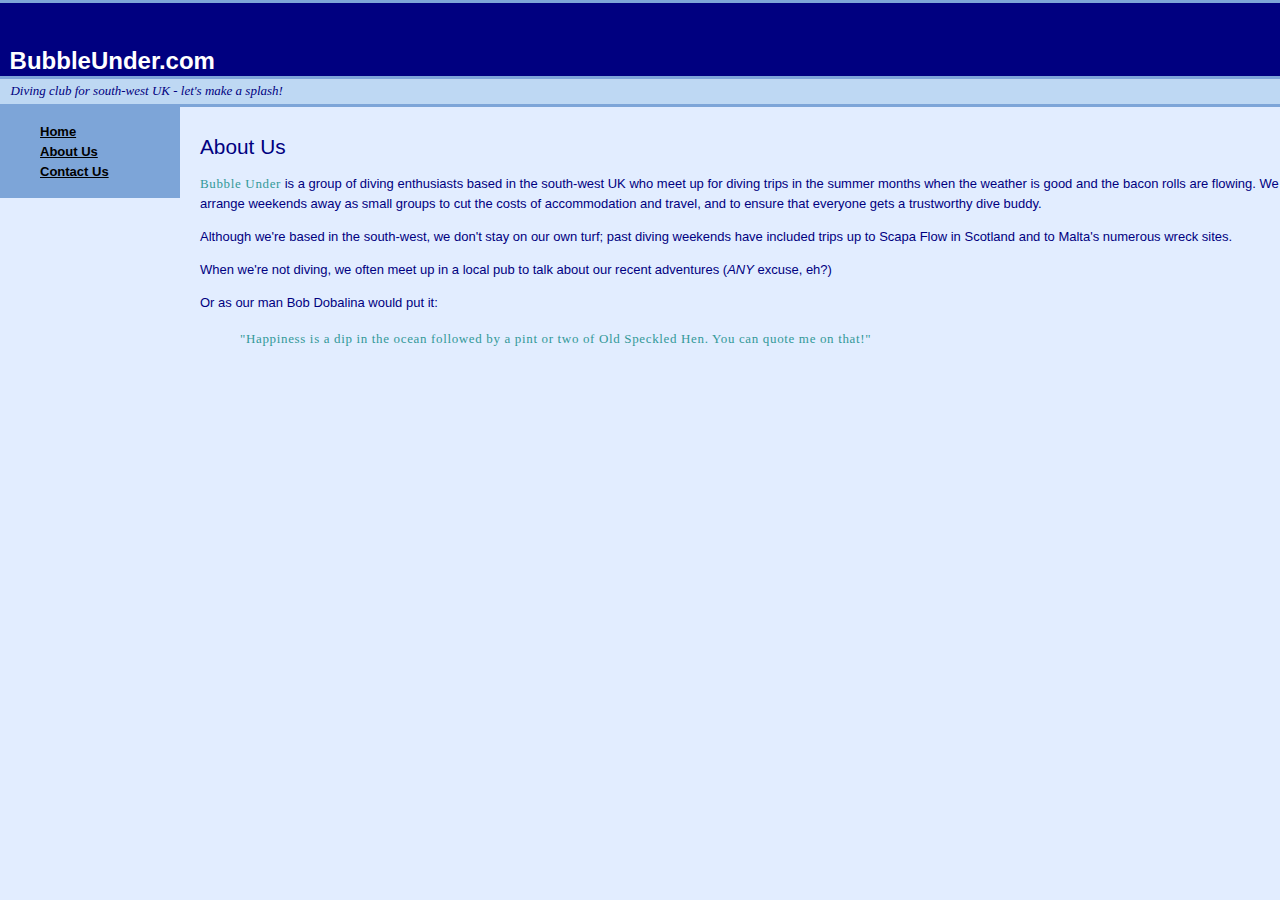
==== public_html/about.html @ e812c768 "Did alot of adding to the pages today." ====
<!DOCTYPE html>
<html lang="en">
    <head>
        <title>About BubbleUnder.com: who we are and what this site is for</title>
        <meta charset="utf-8">
        <meta name="viewport" content="width=device-width, initial-scale=1.0">
        <!-- <link href="reset.css" rel="stylesheet" type="text/css"> -->
        <link href="style1.css" rel="stylesheet" type="text/css"/>
    </head>
    <body>
        <div id="header">
            <div id="sitebranding">
                <h1>BubbleUnder.com</h1>
            </div>
            <div id="tagline">
                <p>
                    Diving club for south-west UK - let's make a splash!
                </p>
            </div>
        </div> <!-- end of header div -->
        <div id="navigation">
            <ul>
                <li><a href="index.html">Home</a></li>
                <li><a href="about.html">About Us</a></li>
                <li><a href="contact.html">Contact Us</a></li>
            </ul>
        </div> <!-- end of navigation div -->
        <div id="bodycontent">	
            <h2>About Us</h2>
            <p>
                <span class="fun">Bubble Under</span> is a group of diving enthusiasts based in the south-west UK who meet up for diving trips in the summer months when the weather is good and the bacon rolls are flowing. 
                We arrange weekends away as small groups to cut the costs of accommodation and travel, and to ensure that everyone gets a trustworthy dive buddy.
            </p>
            <p>
                Although we're based in the south-west, we don't stay on our own turf; past diving weekends have included trips up to Scapa Flow in Scotland and to Malta's numerous wreck sites.
            </p>
            <p>
                When we're not diving, we often meet up in a local pub to talk about our recent adventures (<em>any</em> excuse, eh?)
            </p>
            <p>
                Or as our man Bob Dobalina would put it:
            </p>
            <blockquote>	
                <p class="fun">
                    "Happiness is a dip in the ocean followed by a pint or two of Old Speckled Hen. You can quote me on that!"
                </p>
            </blockquote>
        </div> <!-- end of bodycontent div -->	
    </body>
</html>
---- public_html/style1.css ----
/* 
    Created on : Jul 20, 2014, 8:25:14 PM
    Author     : david dodd
    Website    : playscrape.com
    CSS for Bubble Under site
*/

body {
    font-family: Verdana, Helvetica, Arial, sans-serif;
    background-color: #e2edff;
    line-height: 125%;
    padding: 0px;
    margin: 0px;
}

h1, h2, h3 {
    font-family: "Trebuchet MS", Helvetica, Arial, sans-serif;
}

h1 {
    font-size: x-large;
    background-color: navy;
    color: white;
    padding-top: 2em;
    padding-bottom: .2em;
    padding-left: .4em;
    margin: 0px;
}

h2 {
    color: navy;
    font-size: 130%;
    font-weight: normal;
    padding-top: 15px;
}

h2, ul {
    margin-top: 15px;
}

li {
    font-size: small;
    list-style-type: none;
}

p {
    font-size: small;
    color: navy;
}

#tagline p {
    font-style: italic;
    font-family: Georgia, Times, serif;
    background-color: #bed8f3;
    border-top: 3px solid #7da5d8;
    border-bottom: 3px solid #7da5d8;
    padding-top: .2em;
    padding-bottom: .2em;
    padding-left: .8em;
    margin: 0px;
}

em {
    text-transform: uppercase;
}

a {
   font-weight: bold;
}

a:link {
    color: black;
}

a:visited {
    color: navy;
}

a:hover {
    text-decoration: none;
    color: white;
    background-color: navy;
}

a:active {
    color: aqua;
    background-color: navy;
}

.fun {
    color: #339999;
    font-family: Georgia, Times, serif;
    letter-spacing: 0.05em;
}

#navigation {
    width: 180px;
    background-color: #7da5d8;
}

#header {
    border-top: 3px solid #7da5d8;
}

/*
This section deals with the position of items on the screen. It uses absolute positioning - fixed x and y
coordinates measured from the top-left corner of the browser's content display.
*/

#navigation, #bodycontent, #header {
    position: absolute;
}

#navigation, #bodycontent {
    top: 107px;
}

#bodycontent {
    left: 200px;
}

#header {
    width: 100%;
}

.feature {
    float: right;
    margin: 10px;
}
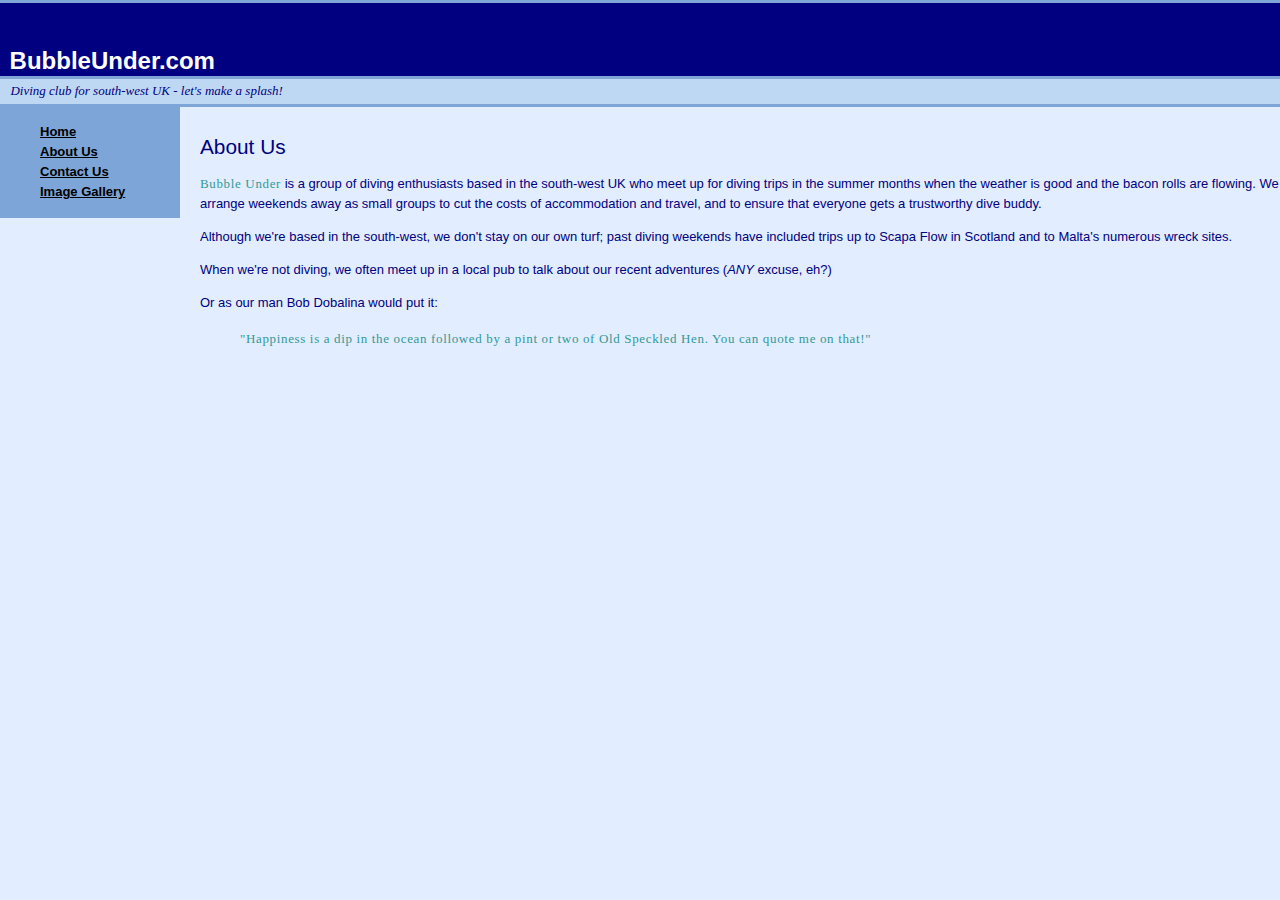
==== commit abd73ebe: "Updates" ====
--- a/public_html/about.html
+++ b/public_html/about.html
@@ -23,6 +23,7 @@
                 <li><a href="index.html">Home</a></li>
                 <li><a href="about.html">About Us</a></li>
                 <li><a href="contact.html">Contact Us</a></li>
+                <li><a href="gallery.html">Image Gallery</a></li>
             </ul>
         </div> <!-- end of navigation div -->
         <div id="bodycontent">	
--- a/public_html/style1.css
+++ b/public_html/style1.css
@@ -126,4 +126,27 @@
 .feature {
     float: right;
     margin: 10px;
+}
+
+.galleryphoto p {
+    font-size: 65%;
+    font-weight: bold;
+    margin-top: 0px;
+    width: 430px;
+    line-height: 1.4em;
+}
+
+.photocredit {
+    font-weight: normal;
+    color: gray;
+}
+
+.galleryphoto img {
+    border: 15px solid white;
+}
+
+.galleryphoto {
+    padding-bottom: 20px;
+    border-bottom: 1px solid navy;
+    margin-bottom: 10px;
 }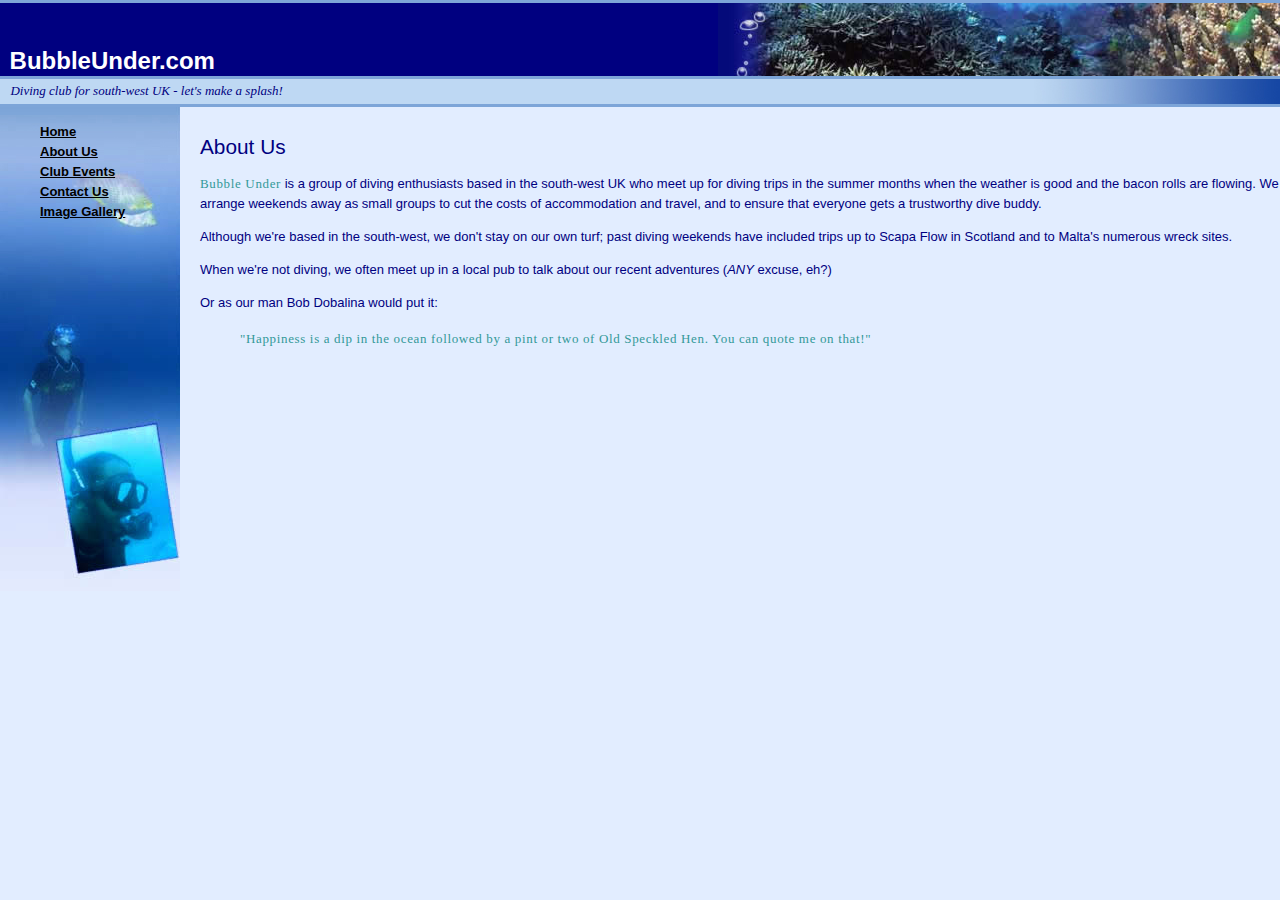
==== commit 94f89d66: "Added page for events. Plus added events table and CSS for table. Added more graphics to the backgro" ====
--- a/public_html/about.html
+++ b/public_html/about.html
@@ -22,6 +22,7 @@
             <ul>
                 <li><a href="index.html">Home</a></li>
                 <li><a href="about.html">About Us</a></li>
+                <li><a href="events.html">Club Events</a></li>
                 <li><a href="contact.html">Contact Us</a></li>
                 <li><a href="gallery.html">Image Gallery</a></li>
             </ul>
--- a/public_html/style1.css
+++ b/public_html/style1.css
@@ -25,6 +25,7 @@
     padding-bottom: .2em;
     padding-left: .4em;
     margin: 0px;
+    background: navy url(backgrounds/header-bg.jpg) repeat-y right;
 }
 
 h2 {
@@ -58,6 +59,7 @@
     padding-bottom: .2em;
     padding-left: .8em;
     margin: 0px;
+    background: #bed8f3 url(backgrounds/tagline-fade.jpg) repeat-y right;
 }
 
 em {
@@ -95,7 +97,8 @@
 
 #navigation {
     width: 180px;
-    background-color: #7da5d8;
+    height: 484px;
+    background: #7da5d8 url( backgrounds/nav-bg.jpg) no-repeat;
 }
 
 #header {
@@ -149,4 +152,37 @@
     padding-bottom: 20px;
     border-bottom: 1px solid navy;
     margin-bottom: 10px;
+}
+
+table.events {
+    border-collapse: collapse;
+}
+
+table.events th, table.events td {
+    padding: 4px;
+    border: 1px solid #000066;
+}
+
+table.events th {
+    font-size: small;
+    text-align: left;
+    background: #241374 url(backgrounds/header-bg.jpg);
+    color: #ffffff;
+    padding-top: 0px;
+    padding-bottom: 0px;
+    padding-left: 2px;
+    padding-right: 2px;
+}
+
+table.events td {
+    font-size: small;
+    background: #e2edff url(backgrounds/td.jpg) repeat-x top;
+}
+
+table.events caption {
+    color: #000066;
+    font-size: small;
+    text-align: left;
+    padding-bottom: 5px;
+    font-weight: bold;
 }